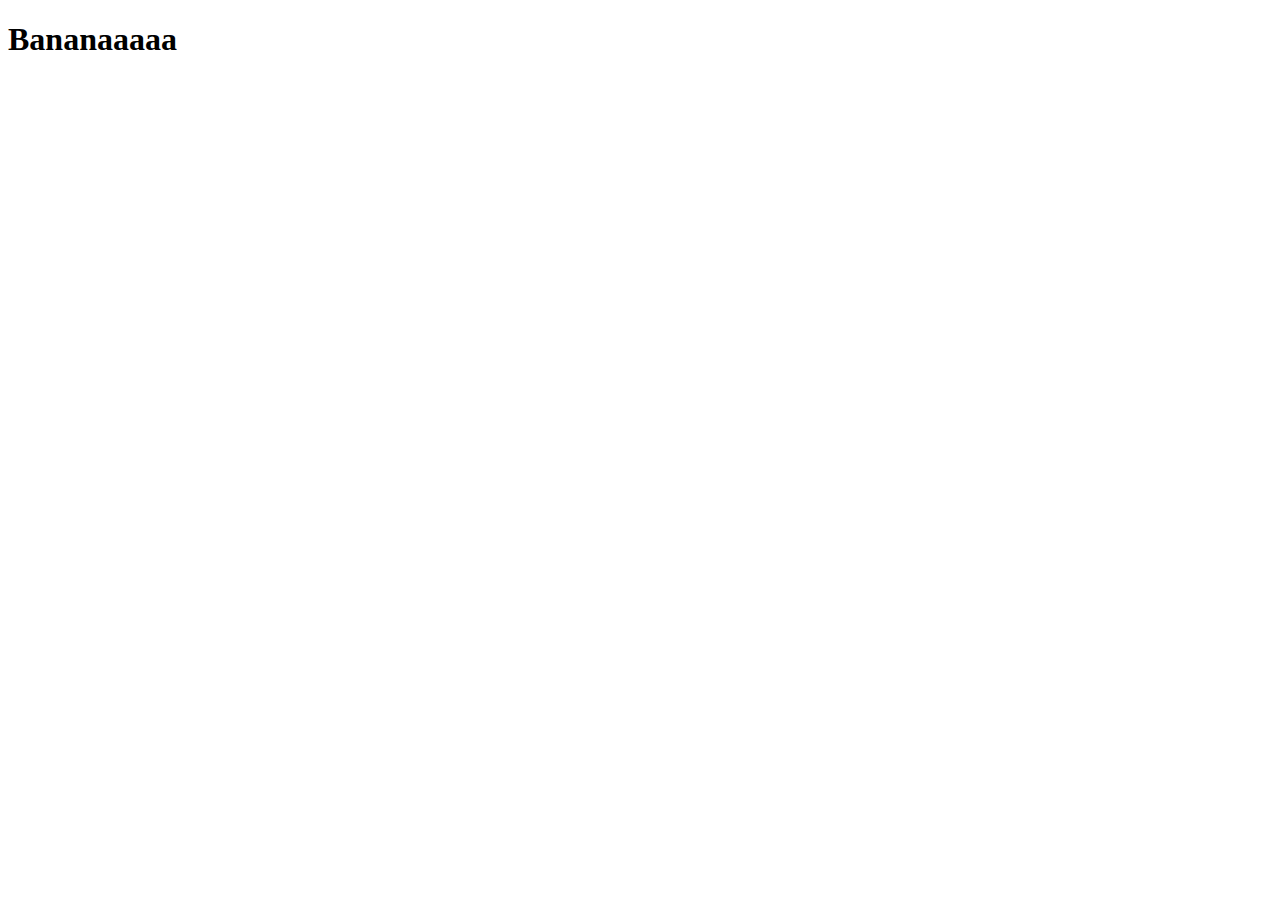
==== index.html @ 2345ae37 "Initial commit" ====
<!DOCTYPE html>
<html lang="en">
<head>
    <meta charset="UTF-8">
    <meta http-equiv="X-UA-Compatible" content="IE=edge">
    <meta name="viewport" content="width=device-width, initial-scale=1.0">
    <title>Banana talk</title>
</head>
<body>
    <h1>Bananaaaaa</h1>
</body>
</html>
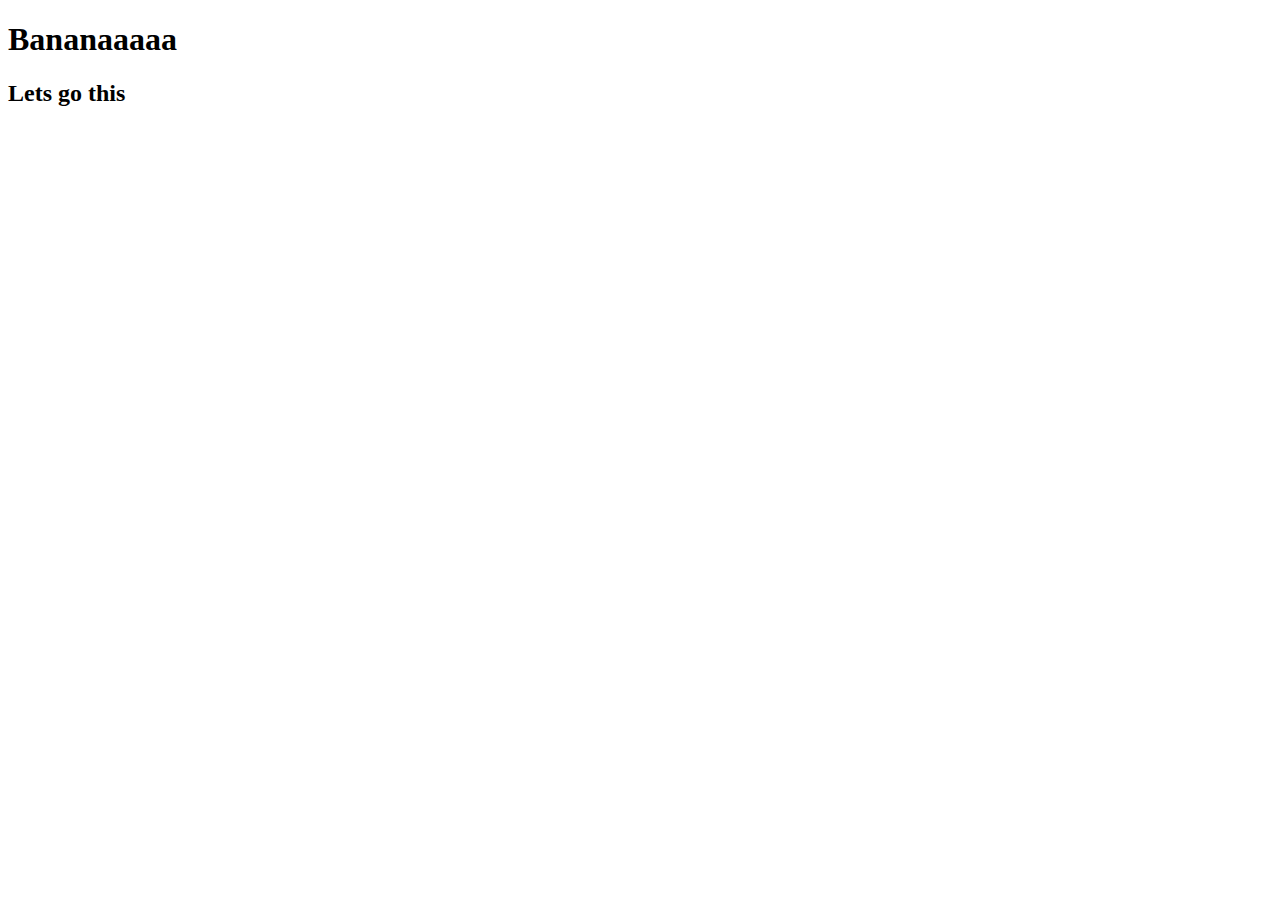
==== commit d646bb2c: "Added random h2 element" ====
--- a/index.html
+++ b/index.html
@@ -8,5 +8,7 @@
 </head>
 <body>
     <h1>Bananaaaaa</h1>
+
+    <h2>Lets go this</h2>
 </body>
 </html>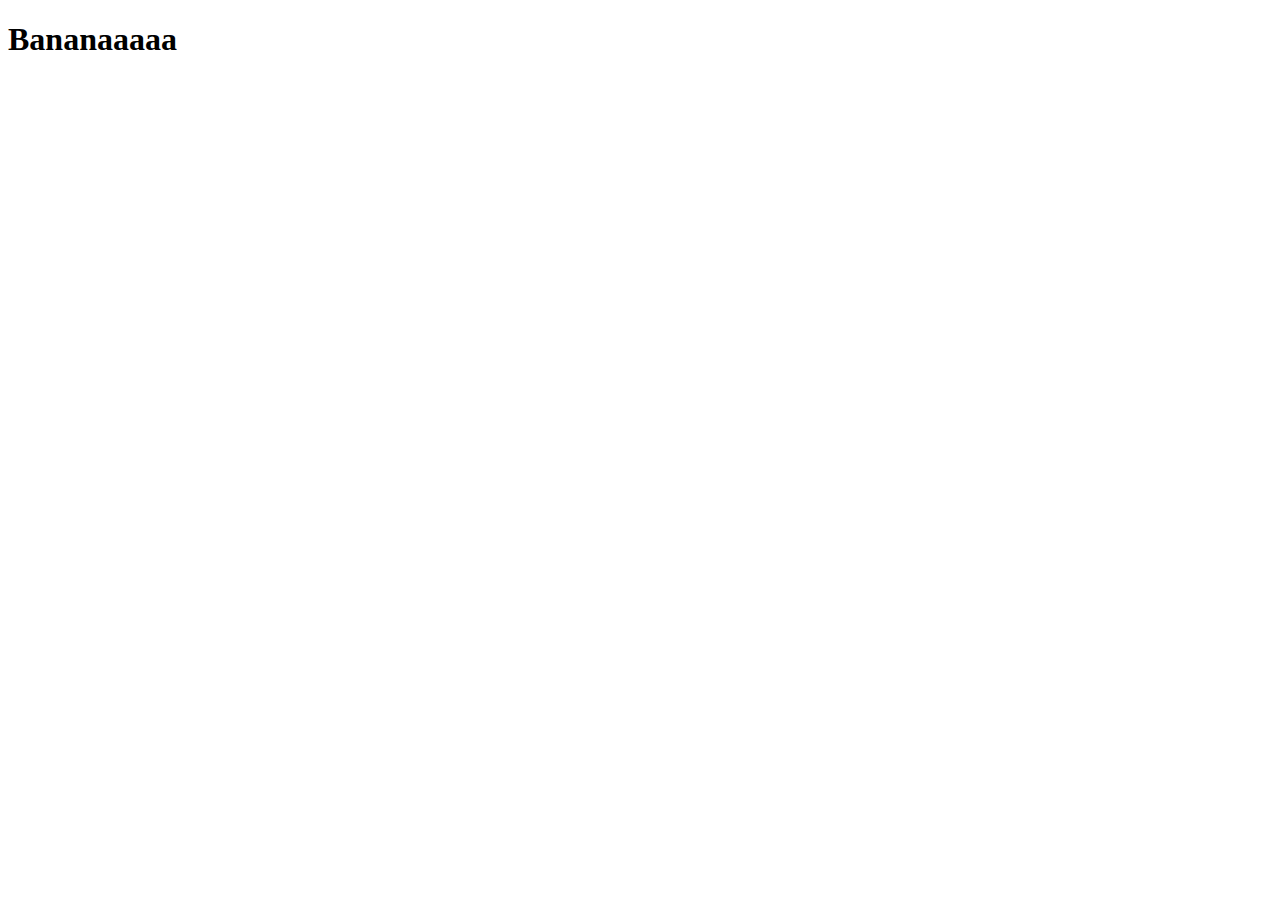
==== commit 0e0e3ab6: "Deleted h2 element (Added before for checking)" ====
--- a/index.html
+++ b/index.html
@@ -8,7 +8,5 @@
 </head>
 <body>
     <h1>Bananaaaaa</h1>
-
-    <h2>Lets go this</h2>
 </body>
 </html>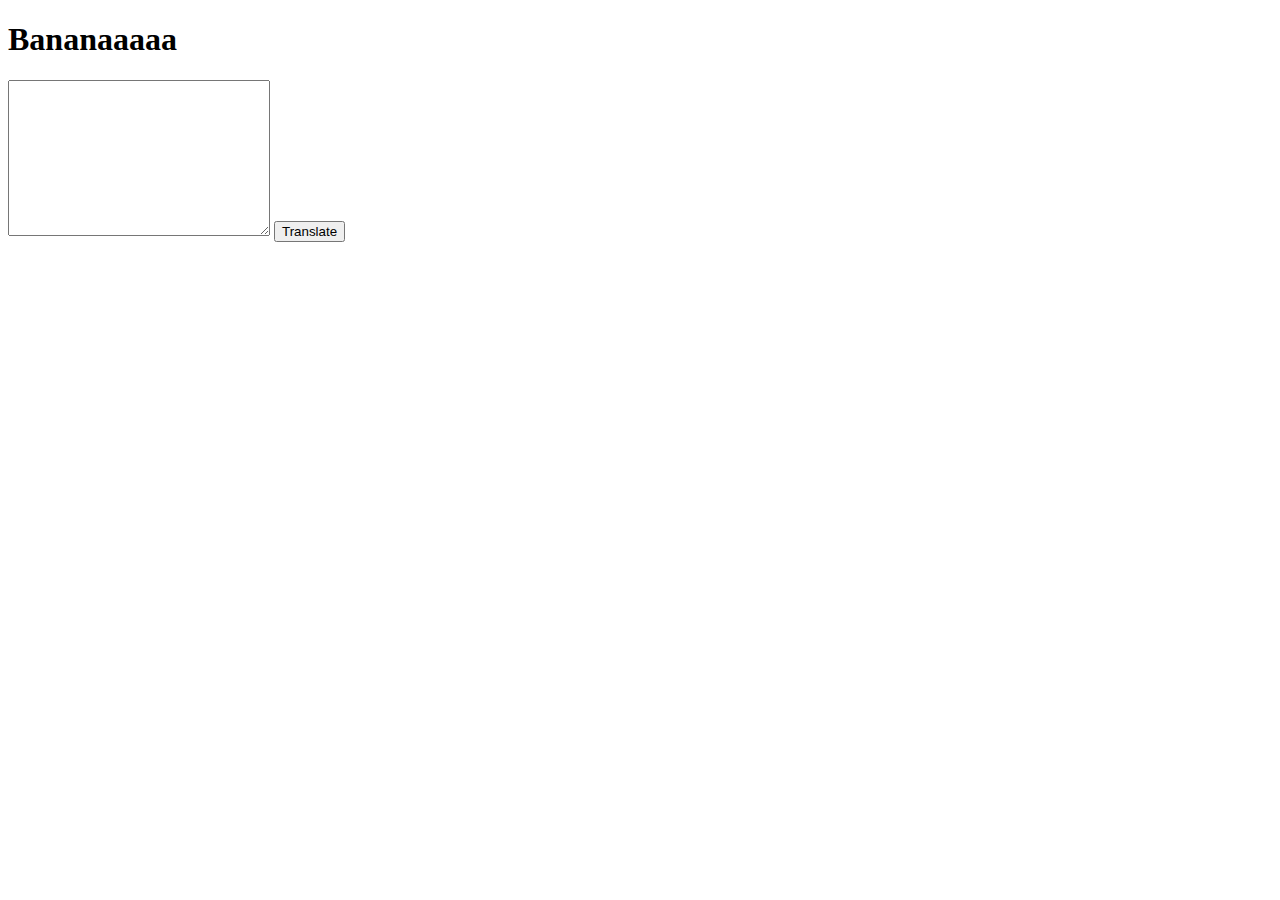
==== commit 08855966: "Added textarea" ====
--- a/index.html
+++ b/index.html
@@ -8,5 +8,10 @@
 </head>
 <body>
     <h1>Bananaaaaa</h1>
+    <textarea name="english" id="text-input" cols="30" rows="10"></textarea>
+    <button id="btn-translate">Translate</button>
+
+
+    <script src="app.js"></script>
 </body>
 </html>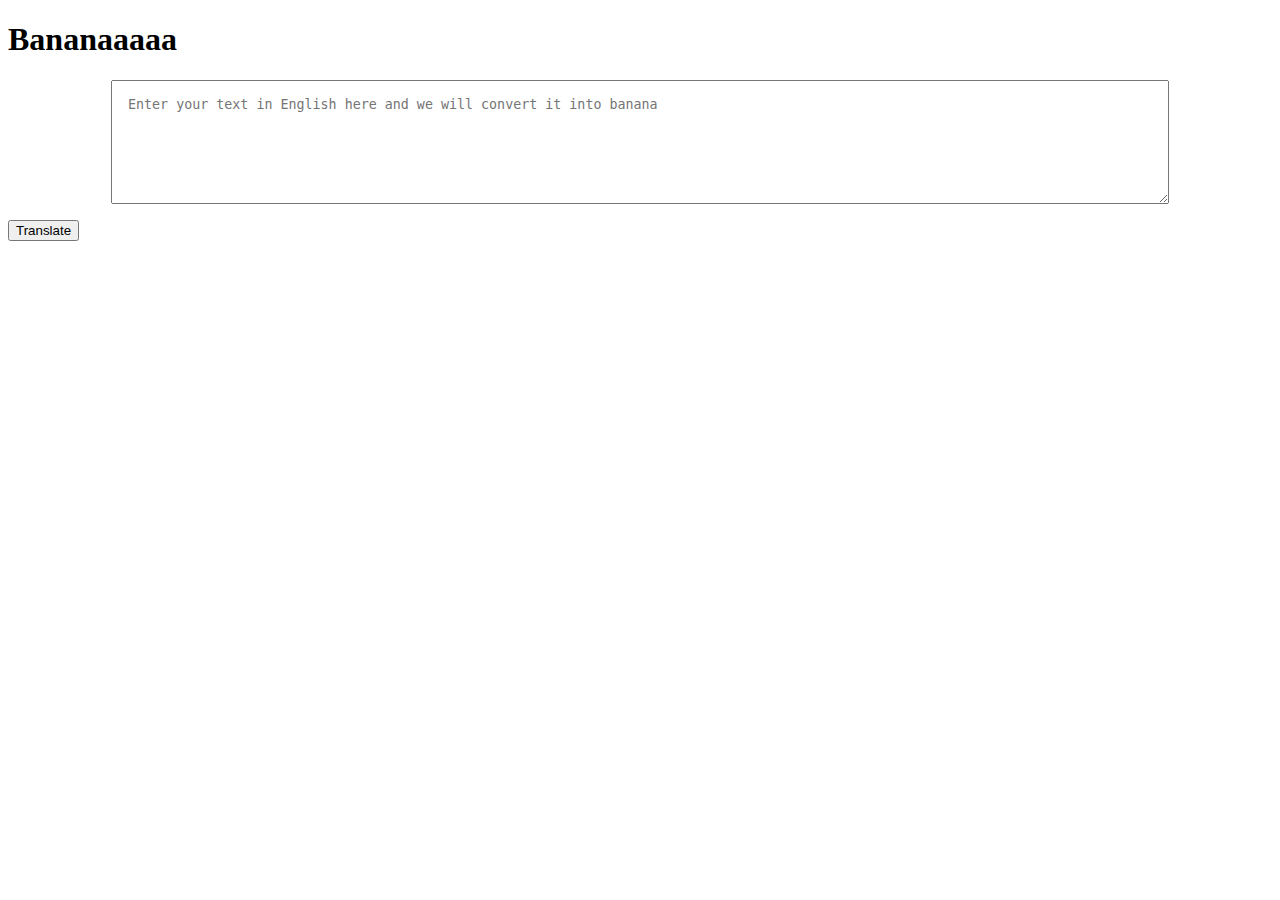
==== commit 9fb2fba6: "Added css" ====
--- a/index.html
+++ b/index.html
@@ -4,11 +4,13 @@
     <meta charset="UTF-8">
     <meta http-equiv="X-UA-Compatible" content="IE=edge">
     <meta name="viewport" content="width=device-width, initial-scale=1.0">
+
+    <link rel="stylesheet" href="style.css">
     <title>Banana talk</title>
 </head>
 <body>
     <h1>Bananaaaaa</h1>
-    <textarea name="english" id="text-input" cols="30" rows="10"></textarea>
+    <textarea name="english" id="text-input" placeholder="Enter your text in English here and we will convert it into banana"></textarea>
     <button id="btn-translate">Translate</button>
 
 
--- a/style.css
+++ b/style.css
@@ -0,0 +1,7 @@
+#text-input{
+    display: block;
+    width: 80vw;
+    height: 10vh;
+    margin: 1rem auto;
+    padding: 1rem;
+}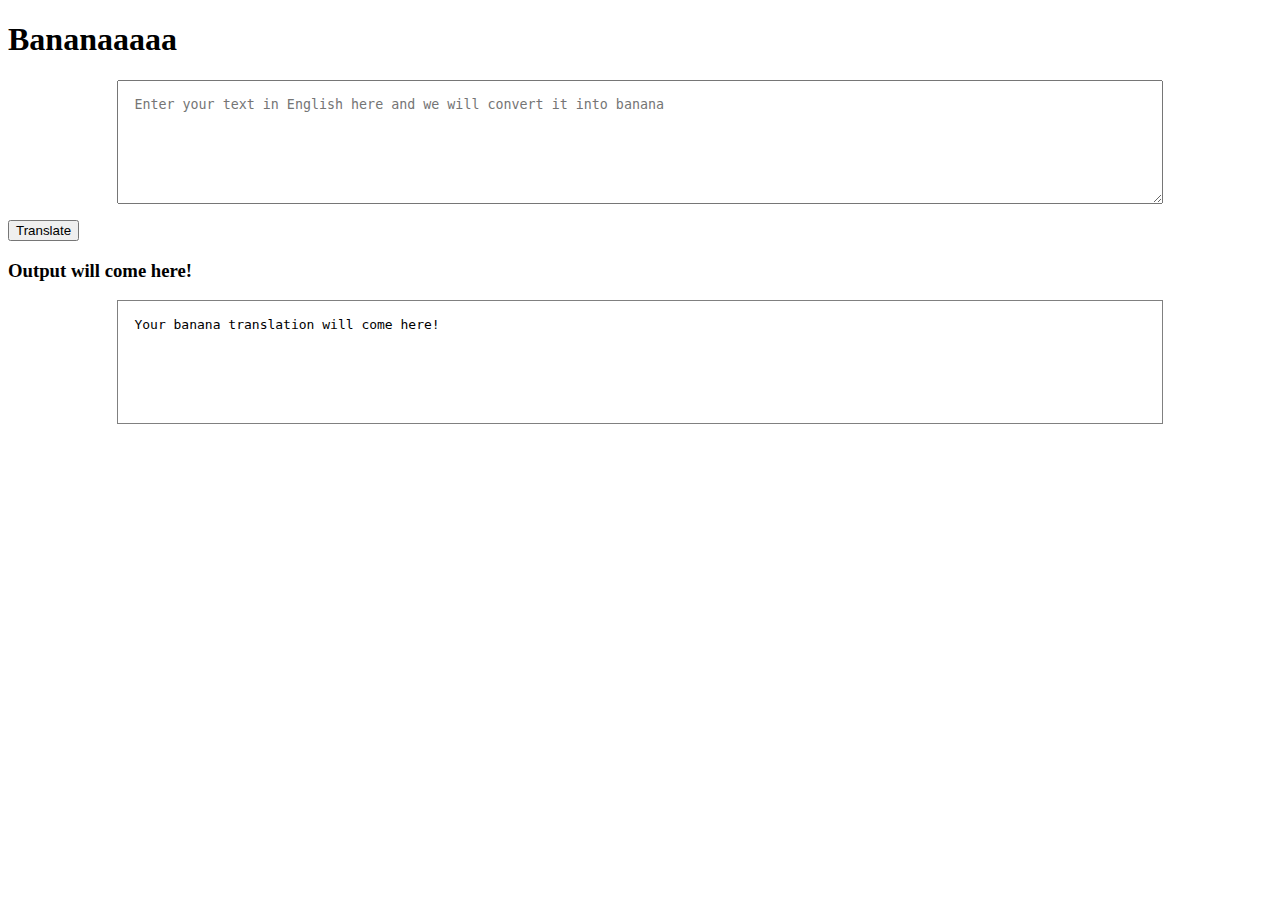
==== commit 0ee83e1e: "input output  processing done" ====
--- a/index.html
+++ b/index.html
@@ -14,6 +14,8 @@
     <button id="btn-translate">Translate</button>
 
 
+    <h3>Output will come here!</h3>
+    <div id="output"></div>
     <script src="app.js"></script>
 </body>
 </html>--- a/style.css
+++ b/style.css
@@ -1,7 +1,16 @@
 #text-input{
     display: block;
-    width: 80vw;
+    width: 80%;
     height: 10vh;
     margin: 1rem auto;
     padding: 1rem;
+}
+#output{
+    display: block;
+    width: 80%;
+    height: 10vh;
+    margin: 1rem auto;
+    padding: 1rem;
+    border: 1px solid grey;
+    font-family: monospace;
 }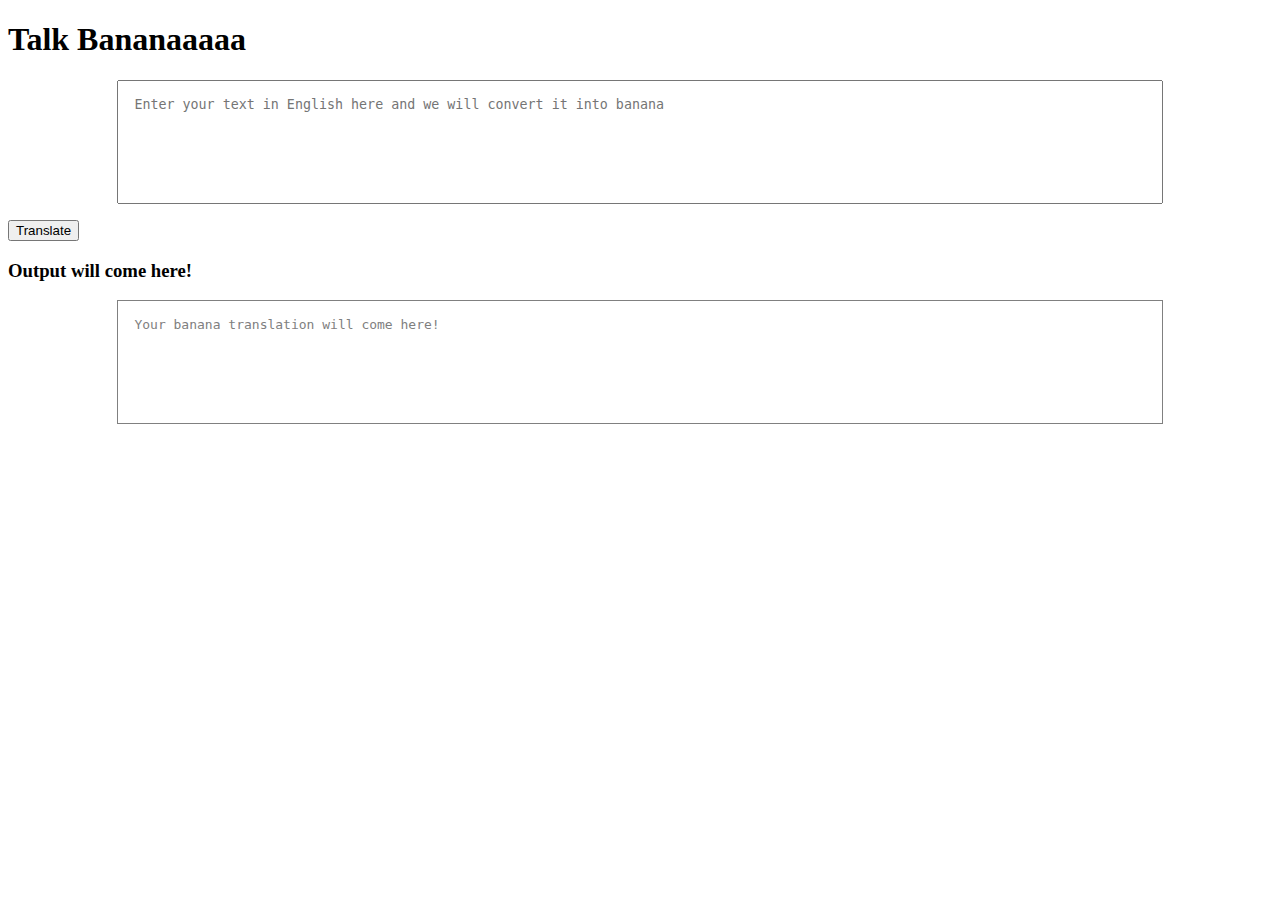
==== commit a14e5cfa: "Completed" ====
--- a/index.html
+++ b/index.html
@@ -9,7 +9,7 @@
     <title>Banana talk</title>
 </head>
 <body>
-    <h1>Bananaaaaa</h1>
+    <h1>Talk Bananaaaaa</h1>
     <textarea name="english" id="text-input" placeholder="Enter your text in English here and we will convert it into banana"></textarea>
     <button id="btn-translate">Translate</button>
 
--- a/style.css
+++ b/style.css
@@ -4,6 +4,7 @@
     height: 10vh;
     margin: 1rem auto;
     padding: 1rem;
+    resize:none;
 }
 #output{
     display: block;
@@ -13,4 +14,5 @@
     padding: 1rem;
     border: 1px solid grey;
     font-family: monospace;
+    color: gray;
 }